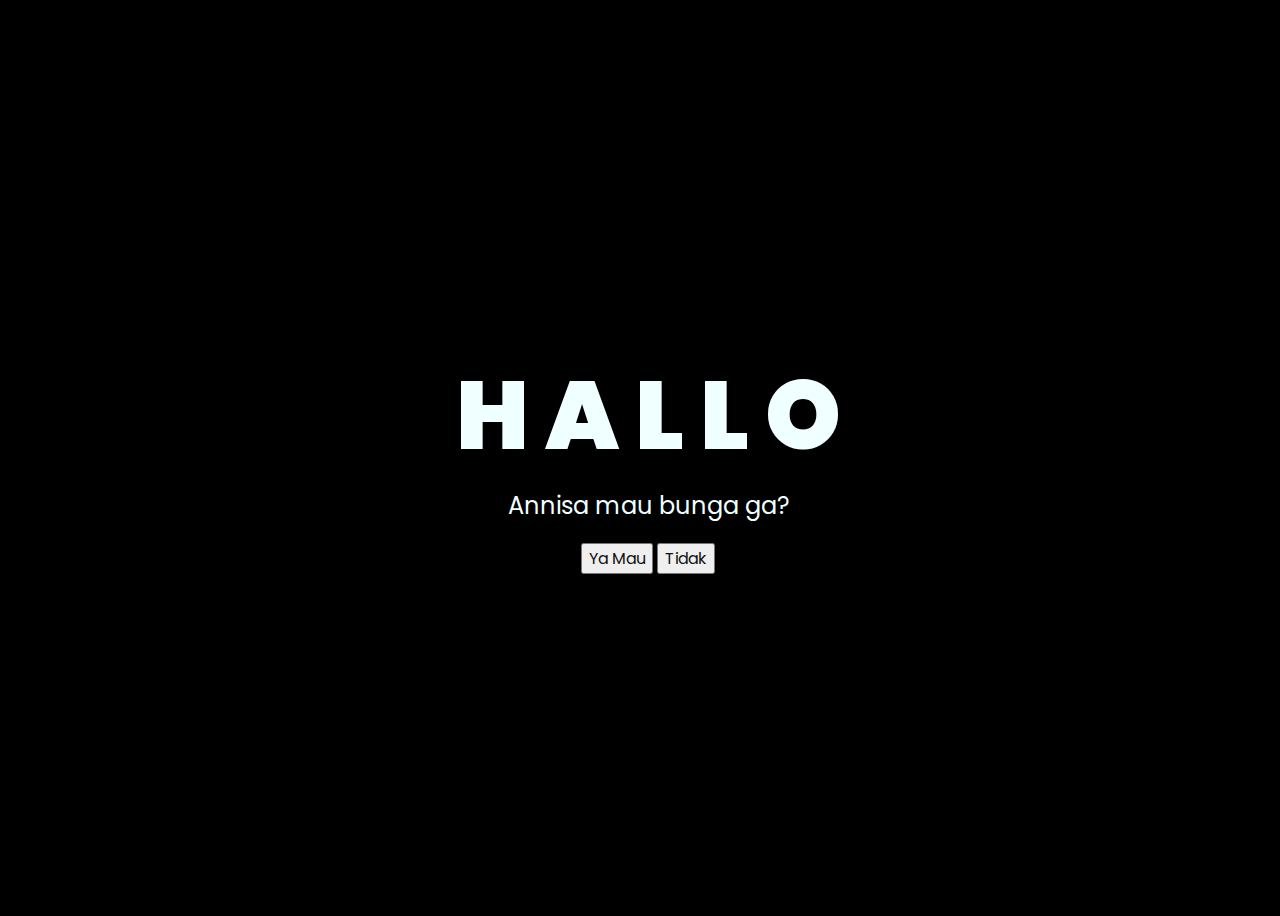
==== index.html @ cb293f28 "Add files via upload" ====
<!DOCTYPE html>
<html lang="en">

<head>
    <meta charset="UTF-8">
    <title>flower</title>
    <link rel="stylesheet" href="styles.css">

</head>

<body>
    <div class="greetings">
        <!-- silahkan menambah kata sesuai keinginan dengan <span>text...</span -->
        <span>H</span>
        <span>A</span>
        <span>L</span>
        <span>L</span>
        <span>O</span>
    </div>
    <div class="description">
        <span>Annisa mau bunga ga?</span>
    </div>
    <div class="button">
        <button id="yaButton">
            <a href="flower.html">Ya Mau</a>
        </button>
        <button id="tidakButton">
            <a>Tidak</a>
        </button>
    </div>
    <script>
        // Mengambil referensi ke tombol "Tidak"
        var tidakButton = document.getElementById("tidakButton");
    
        // Menambahkan event listener untuk mengaktifkan notifikasi saat tombol "Tidak" diklik
        tidakButton.addEventListener("click", function() {
            alert("Button sedang tidak berfungsi jadi silahkan klik ya.");
        });
    </script>
</body>

</html>
---- styles.css ----
@import url('https://fonts.googleapis.com/css2?family=Poppins:ital,wght@0,500;1,900&display=swap');
*{
    font-family: 'Poppins',cursive;
}
body{
    color: azure;
    width: 100%;
    height: 100vh;
    display: flex;
    flex-direction: column;
    align-items: center;
    justify-content: center;
    background-color: black;
}
.greetings{
    font-size: 6rem;
    font-weight: 900;
}
.greetings > span{
    animation: glow 2.5s ease-in-out infinite;
}
@keyframes glow{
    0%, 100%{
        color: #fff;
        text-shadow: 0 0 12px #39c6d6, 0 0 50px #39c6d6, 0 0 100px #39c6d6;
    }
    10%, 90%{
        color: #111;
        text-shadow: none;
    }
}
.greetings > span:nth-child(2){
    animation-delay: .2s ;
}
.greetings > span:nth-child(3){
    animation-delay: .4s ;
}
.greetings > span:nth-child(4){
    animation-delay: .6s;
}
.greetings > span:nth-child(5){
    animation-delay: .8s;
}

.description{
    font-size: 1.5rem;
    margin-bottom: 20px;
}

.button a{
    text-decoration: none;
    font-size: 1rem;
    color: #111;
}

@media screen and (max-width:574px){
    .greetings{
        display: block;
        font-size: 3rem;
        font-weight: 500;
        text-align: center;
    }
    .description{
        font-size: 1rem;
    }
    
    .button a{
        font-size: .5rem;
    }
}
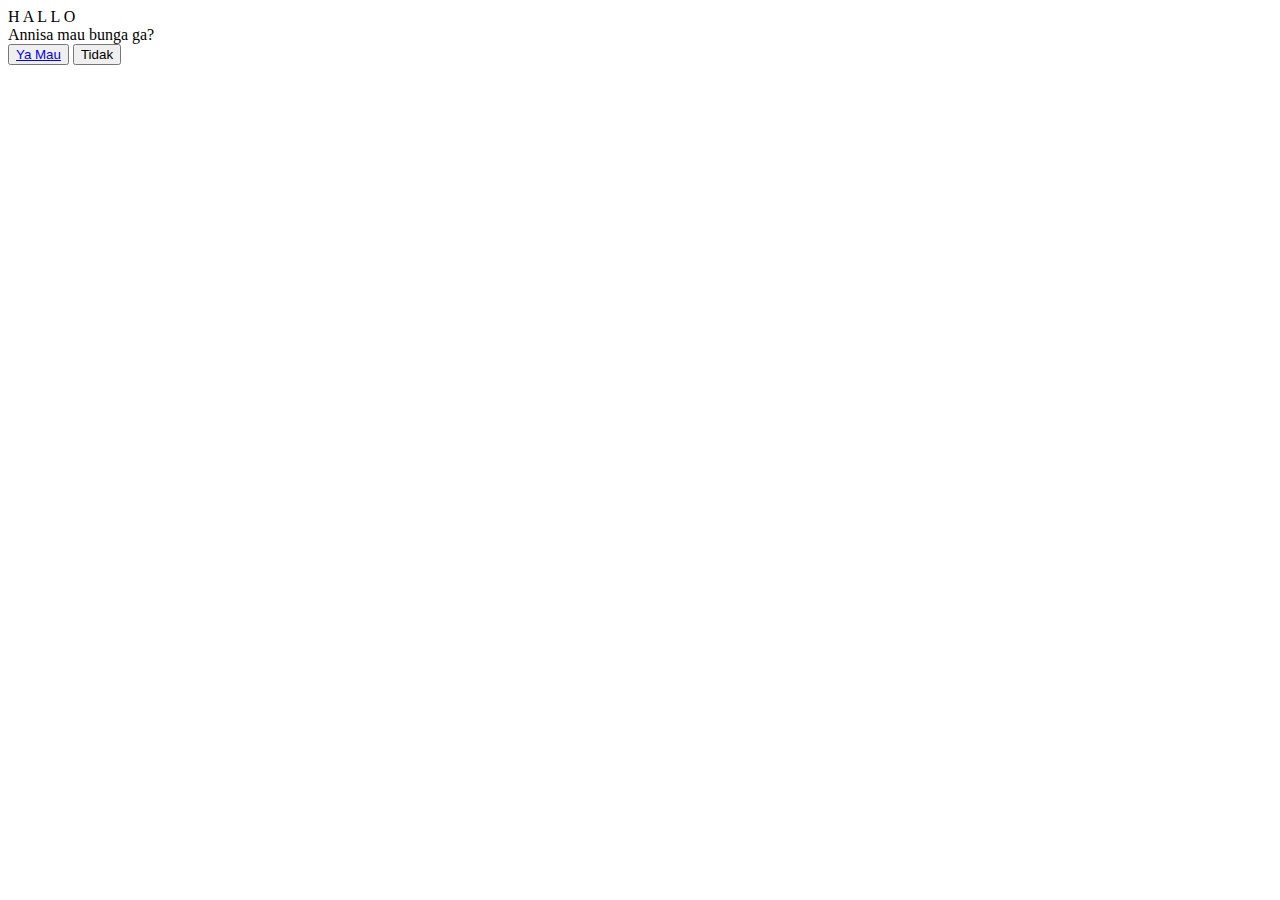
==== commit ec25cab7: "Update index.html" ====
--- a/index.html
+++ b/index.html
@@ -4,7 +4,7 @@
 <head>
     <meta charset="UTF-8">
     <title>flower</title>
-    <link rel="stylesheet" href="styles.css">
+    <link rel="stylesheet" href="styles.scss">
 
 </head>
 
@@ -39,4 +39,4 @@
     </script>
 </body>
 
-</html>+</html>
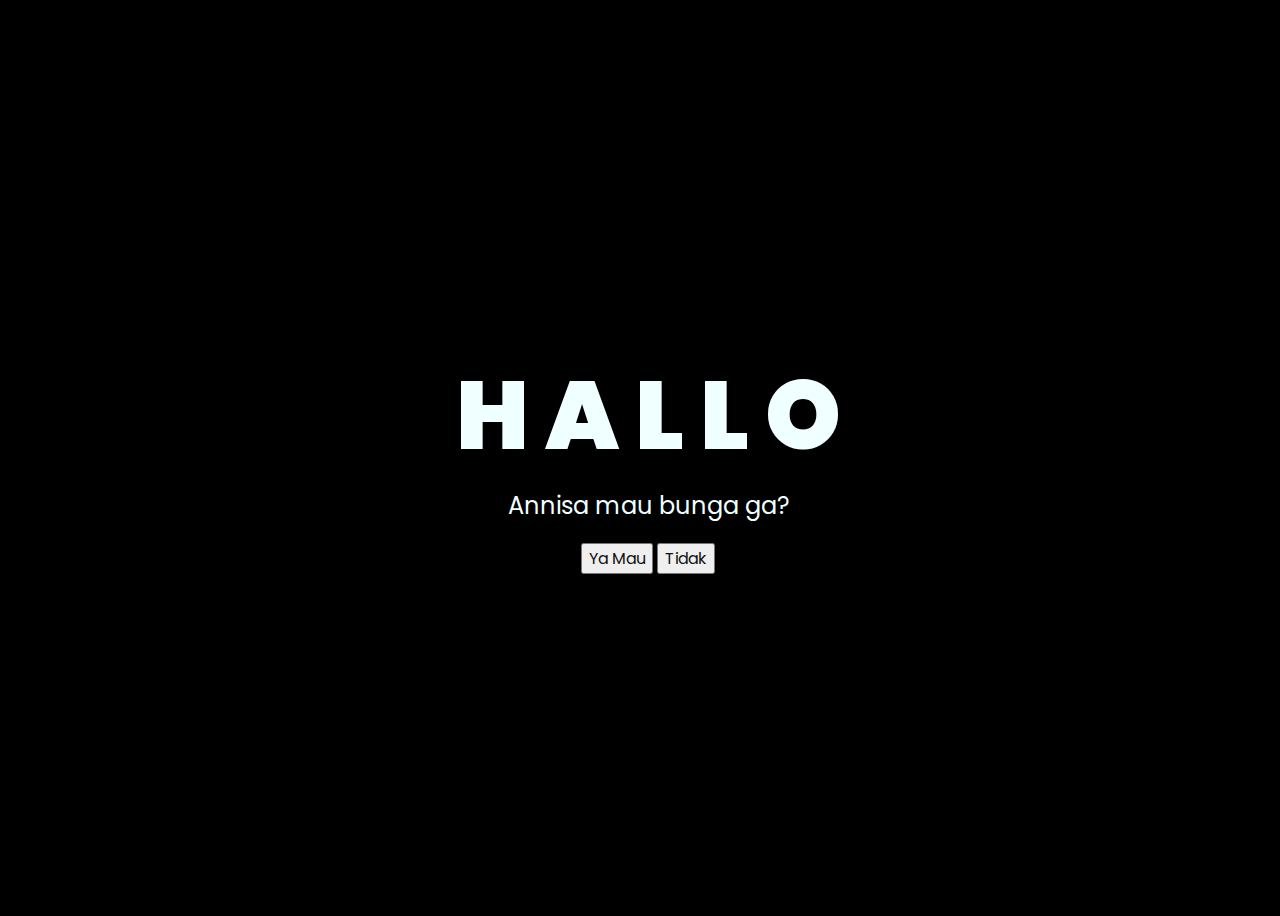
==== commit a052dc27: "Update index.html" ====
--- a/index.html
+++ b/index.html
@@ -4,7 +4,7 @@
 <head>
     <meta charset="UTF-8">
     <title>flower</title>
-    <link rel="stylesheet" href="styles.scss">
+    <link rel="stylesheet" href="styles.css">
 
 </head>
 
--- a/styles.css
+++ b/styles.css
@@ -0,0 +1,70 @@
+@import url('https://fonts.googleapis.com/css2?family=Poppins:ital,wght@0,500;1,900&display=swap');
+*{
+    font-family: 'Poppins',cursive;
+}
+body{
+    color: azure;
+    width: 100%;
+    height: 100vh;
+    display: flex;
+    flex-direction: column;
+    align-items: center;
+    justify-content: center;
+    background-color: black;
+}
+.greetings{
+    font-size: 6rem;
+    font-weight: 900;
+}
+.greetings > span{
+    animation: glow 2.5s ease-in-out infinite;
+}
+@keyframes glow{
+    0%, 100%{
+        color: #fff;
+        text-shadow: 0 0 12px #39c6d6, 0 0 50px #39c6d6, 0 0 100px #39c6d6;
+    }
+    10%, 90%{
+        color: #111;
+        text-shadow: none;
+    }
+}
+.greetings > span:nth-child(2){
+    animation-delay: .2s ;
+}
+.greetings > span:nth-child(3){
+    animation-delay: .4s ;
+}
+.greetings > span:nth-child(4){
+    animation-delay: .6s;
+}
+.greetings > span:nth-child(5){
+    animation-delay: .8s;
+}
+
+.description{
+    font-size: 1.5rem;
+    margin-bottom: 20px;
+}
+
+.button a{
+    text-decoration: none;
+    font-size: 1rem;
+    color: #111;
+}
+
+@media screen and (max-width:574px){
+    .greetings{
+        display: block;
+        font-size: 3rem;
+        font-weight: 500;
+        text-align: center;
+    }
+    .description{
+        font-size: 1rem;
+    }
+    
+    .button a{
+        font-size: .5rem;
+    }
+}